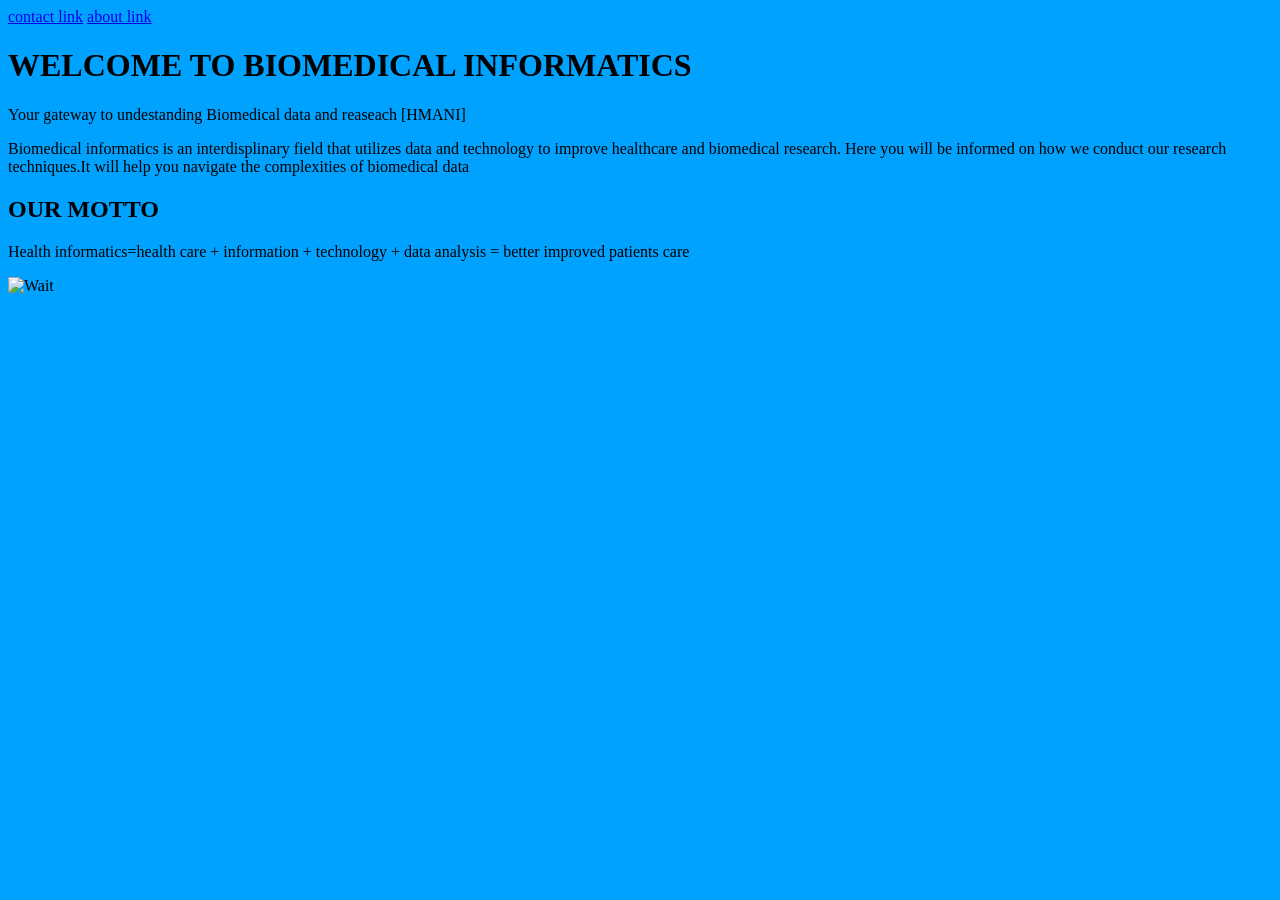
==== index.html @ a7353dd4 "Add files via upload" ====
<!DOCTYPE html>                                                
<html lang='en'></html>
<head>
  <meta charset='UTF-8'>
<title>BIOMEDICAL INFORMATICS</title>
</head>
<a href="contact.html">contact link</a>
  <a href="about.html">about link</a>
<h1>WELCOME TO BIOMEDICAL INFORMATICS</h1>
 <p>Your gateway to undestanding Biomedical data and reaseach [HMANI]</p>
<p>Biomedical informatics is an interdisplinary field that utilizes data and technology to improve healthcare and biomedical research. Here you will be informed on how we conduct our research techniques.It will help you navigate the complexities of biomedical data
  <h2>OUR MOTTO</h2>
 <p>Health informatics=health care + information + technology + data analysis = better improved patients care</p>
</header>
</head>    
</html>
<body style="background-color: rgb(0, 162, 255)"></body> 
<img src="images/20251002_111703.jpg"alt="Wait"width="600" height="400"
</body>
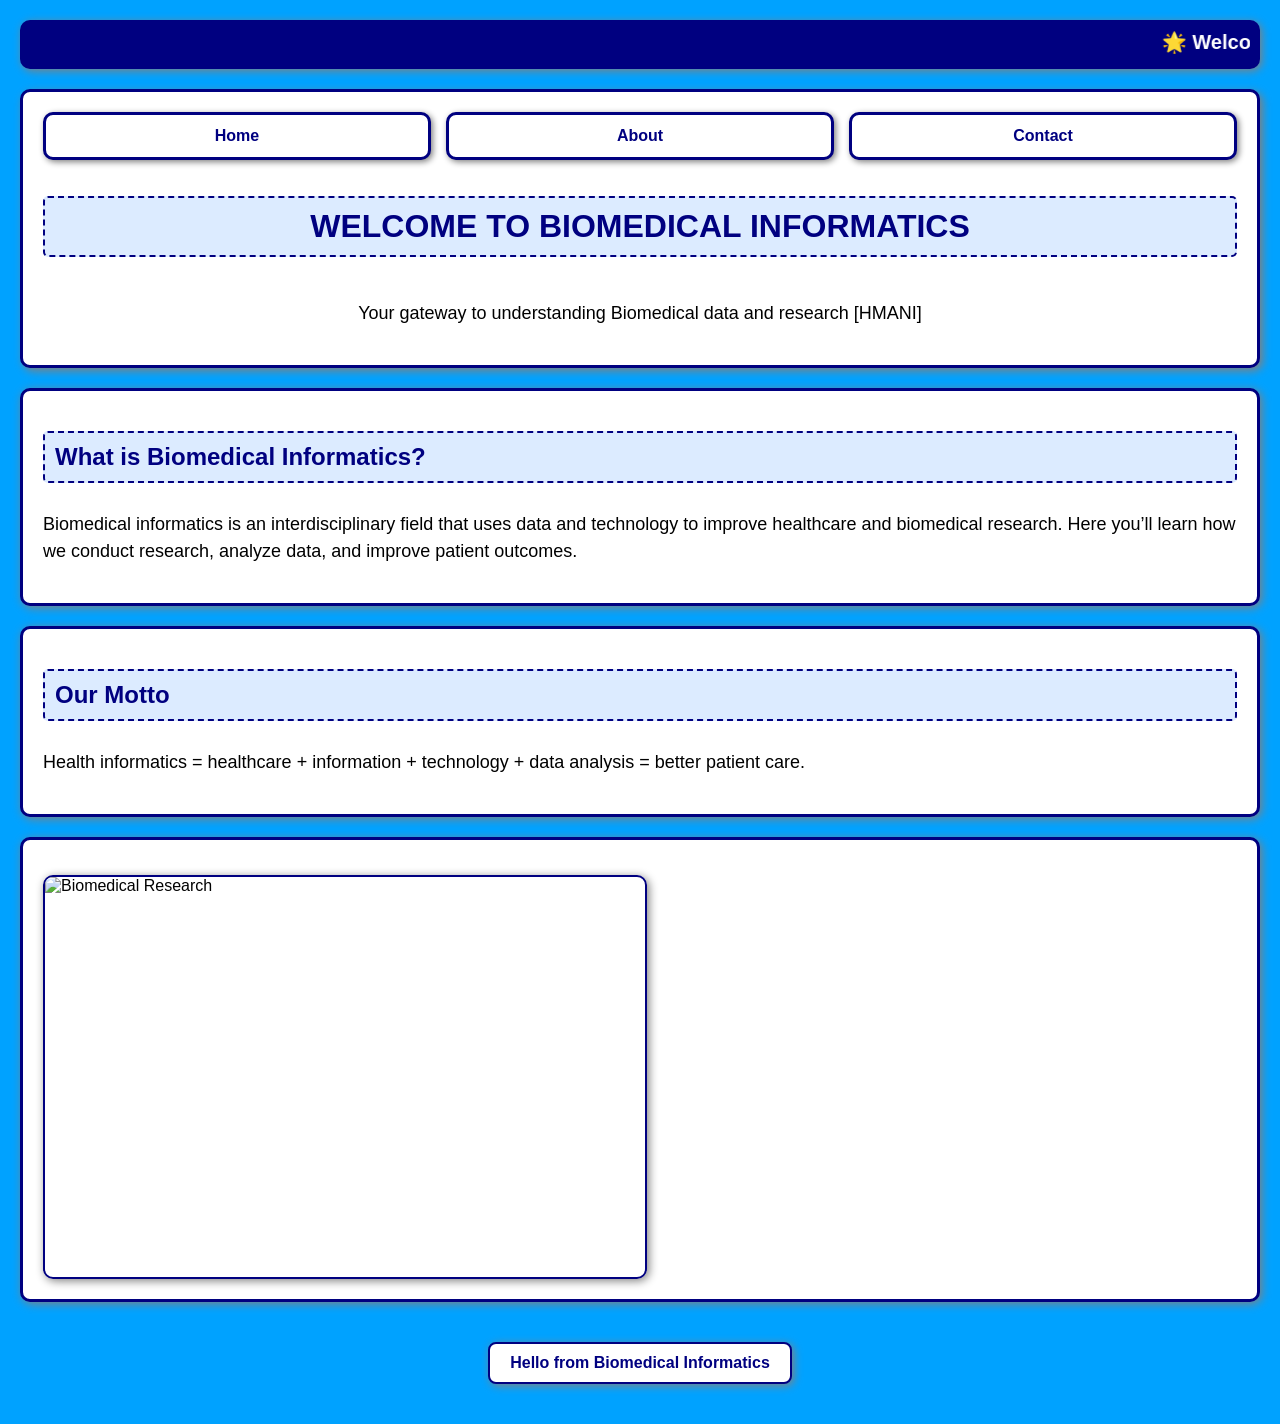
==== commit 599ab57b: "Add files via upload" ====
--- a/index.html
+++ b/index.html
@@ -1,20 +1,47 @@
-<!DOCTYPE html>                                                
-<html lang='en'></html>
+<!DOCTYPE html>
+<html lang="en">
 <head>
-  <meta charset='UTF-8'>
-<title>BIOMEDICAL INFORMATICS</title>
+  <meta charset="UTF-8">
+  <meta name="viewport" content="width=device-width, initial-scale=1.0">
+  <title>Biomedical Informatics</title>
+  <link rel="stylesheet" href="style.css">
 </head>
-<a href="contact.html">contact link</a>
-  <a href="about.html">about link</a>
-<h1>WELCOME TO BIOMEDICAL INFORMATICS</h1>
- <p>Your gateway to undestanding Biomedical data and reaseach [HMANI]</p>
-<p>Biomedical informatics is an interdisplinary field that utilizes data and technology to improve healthcare and biomedical research. Here you will be informed on how we conduct our research techniques.It will help you navigate the complexities of biomedical data
-  <h2>OUR MOTTO</h2>
- <p>Health informatics=health care + information + technology + data analysis = better improved patients care</p>
-</header>
-</head>    
+<body>
+
+  <!-- Marquee -->
+  <div class="marquee">
+    <marquee behavior="scroll" direction="left" scrollamount="6">
+      🌟 Welcome to Biomedical Informatics — Your gateway to understanding biomedical data and research 🌟
+    </marquee>
+  </div>
+
+  <header>
+    <div class="nav-links">
+      <a href="index.html">Home</a>
+      <a href="about.html">About</a>
+      <a href="contact.html">Contact</a>
+    </div>
+
+    <h1>WELCOME TO BIOMEDICAL INFORMATICS</h1>
+    <p>Your gateway to understanding Biomedical data and research [HMANI]</p>
+  </header>
+
+  <div class="section">
+    <h2>What is Biomedical Informatics?</h2>
+    <p>Biomedical informatics is an interdisciplinary field that uses data and technology to improve healthcare and biomedical research. 
+       Here you’ll learn how we conduct research, analyze data, and improve patient outcomes.</p>
+  </div>
+
+  <div class="section">
+    <h2>Our Motto</h2>
+    <p>Health informatics = healthcare + information + technology + data analysis = better patient care.</p>
+  </div>
+
+  <div class="section">
+    <img src="images/20251002_111703.jpg" alt="Biomedical Research" width="600" height="400">
+  </div>
+
+  <div id="box1">Hello from Biomedical Informatics</div>
+
+</body>
 </html>
-<body style="background-color: rgb(0, 162, 255)"></body> 
-<img src="images/20251002_111703.jpg"alt="Wait"width="600" height="400"
-</body>
-
--- a/style.css
+++ b/style.css
@@ -0,0 +1,101 @@
+body {
+  font-family: Arial, sans-serif;
+  background-color: rgb(0, 162, 255);
+  color: black;
+  margin: 0;
+  padding: 20px;
+  display: grid;
+  grid-template-columns: 1fr;
+  gap: 20px; 
+}
+
+.marquee {
+  background-color: navy;
+  color: white;
+  font-size: 20px;
+  font-weight: bold;
+  padding: 10px;
+  border-radius: 10px;
+  box-shadow: 2px 2px 8px gray;
+}
+
+header {
+  display: grid;
+  grid-template-rows: auto auto;
+  background-color: white;
+  border: 3px solid navy;
+  border-radius: 10px;
+  padding: 20px;
+  box-shadow: 3px 3px 8px gray;
+  text-align: center;
+  gap: 15px;
+}
+
+.nav-links {
+  display: grid;
+  grid-template-columns: repeat(auto-fit, minmax(120px, 1fr)); /* responsive grid */
+  gap: 15px;
+}
+
+.nav-links a {
+  background-color: white;
+  border: 3px solid navy;
+  border-radius: 10px;
+  color: navy;
+  font-weight: bold;
+  text-decoration: none;
+  padding: 12px;
+  box-shadow: 2px 2px 6px gray;
+  transition: 0.3s;
+  display: block;
+}
+
+.nav-links a:hover {
+  background-color: navy;
+  color: white;
+  transform: scale(1.05);
+}
+.section {
+  display: grid;
+  grid-template-columns: 1fr;
+  background-color: white;
+  border: 3px solid navy;
+  border-radius: 10px;
+  padding: 20px;
+  box-shadow: 2px 2px 10px gray;
+}
+
+h1, h2 {
+  background-color: rgb(220, 235, 255);
+  padding: 10px;
+  border: 2px dashed navy;
+  border-radius: 5px;
+  margin-bottom: 10px;
+  color: navy;
+}
+
+p {
+  font-size: 18px;
+  line-height: 1.5;
+}
+
+img {
+  margin-top: 15px;
+  width: 80%;
+  max-width: 600px;
+  border-radius: 10px;
+  box-shadow: 2px 2px 10px gray;
+  border: 2px solid navy;
+}
+
+#box1 {
+  background-color: white;
+  border: 2px solid navy;
+  border-radius: 8px;
+  width: fit-content;
+  margin: 20px auto;
+  padding: 10px 20px;
+  font-weight: bold;
+  color: navy;
+  box-shadow: 2px 2px 8px gray;
+}
